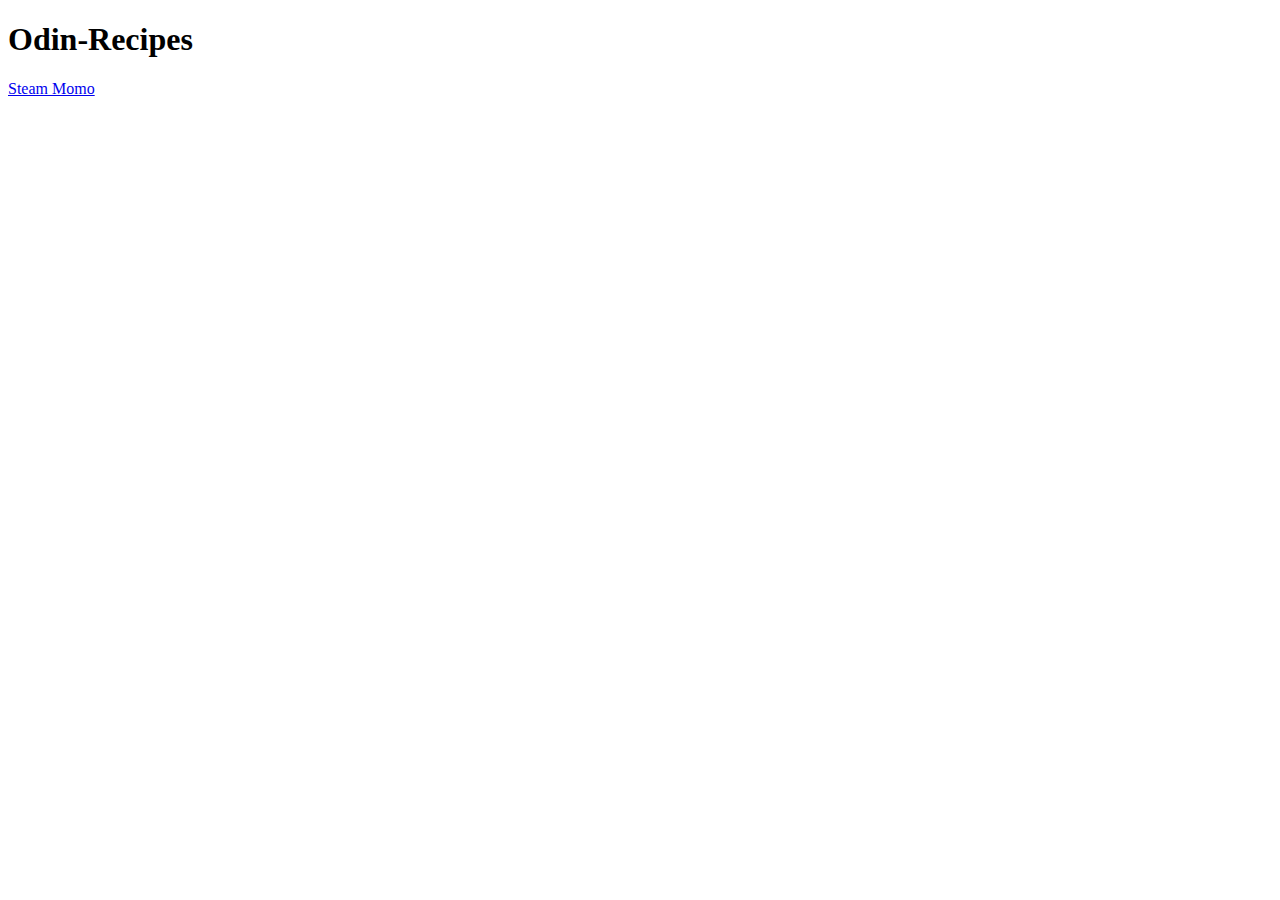
==== index.html @ 42a3f898 "add link to momo on homepage" ====
<!DOCTYPE html>
<html lang="en">
<head>
    <meta charset="UTF-8">
    <meta name="viewport" content="width=device-width, initial-scale=1.0">
    <title>Odin-Recipes</title>
</head>
<body>
    <h1>Odin-Recipes</h1>
    <a href="recipes/momo.html">Steam Momo</a>
</body>
</html>
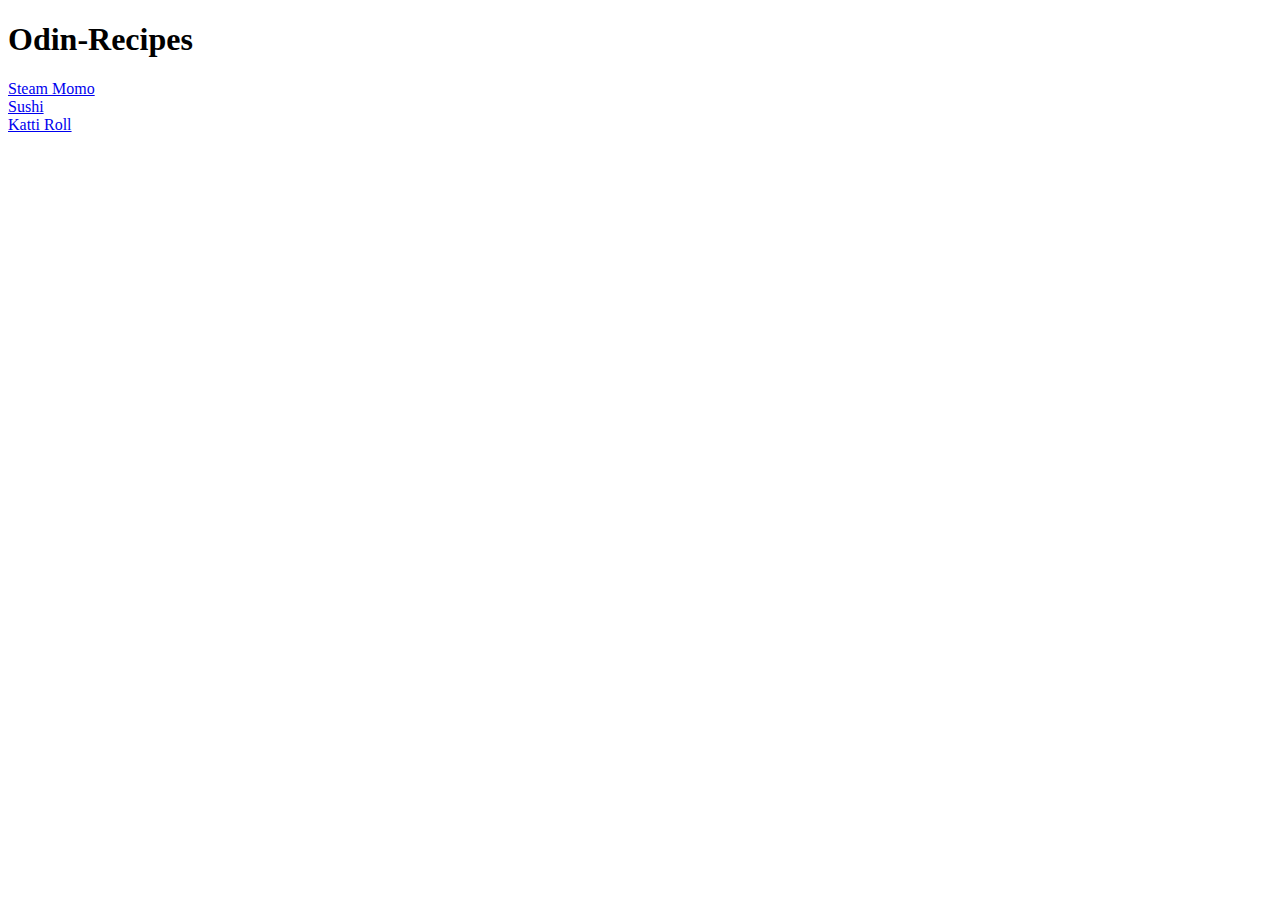
==== commit f62e2dfd: "add link for sushi.html and katti-roll.html" ====
--- a/index.html
+++ b/index.html
@@ -7,6 +7,8 @@
 </head>
 <body>
     <h1>Odin-Recipes</h1>
-    <a href="recipes/momo.html">Steam Momo</a>
+    <a href="recipes/momo.html">Steam Momo</a><br>
+    <a href="recipes/sushi.html">Sushi</a><br>
+    <a href="recipes/katti-roll.html">Katti Roll</a><br>
 </body>
 </html>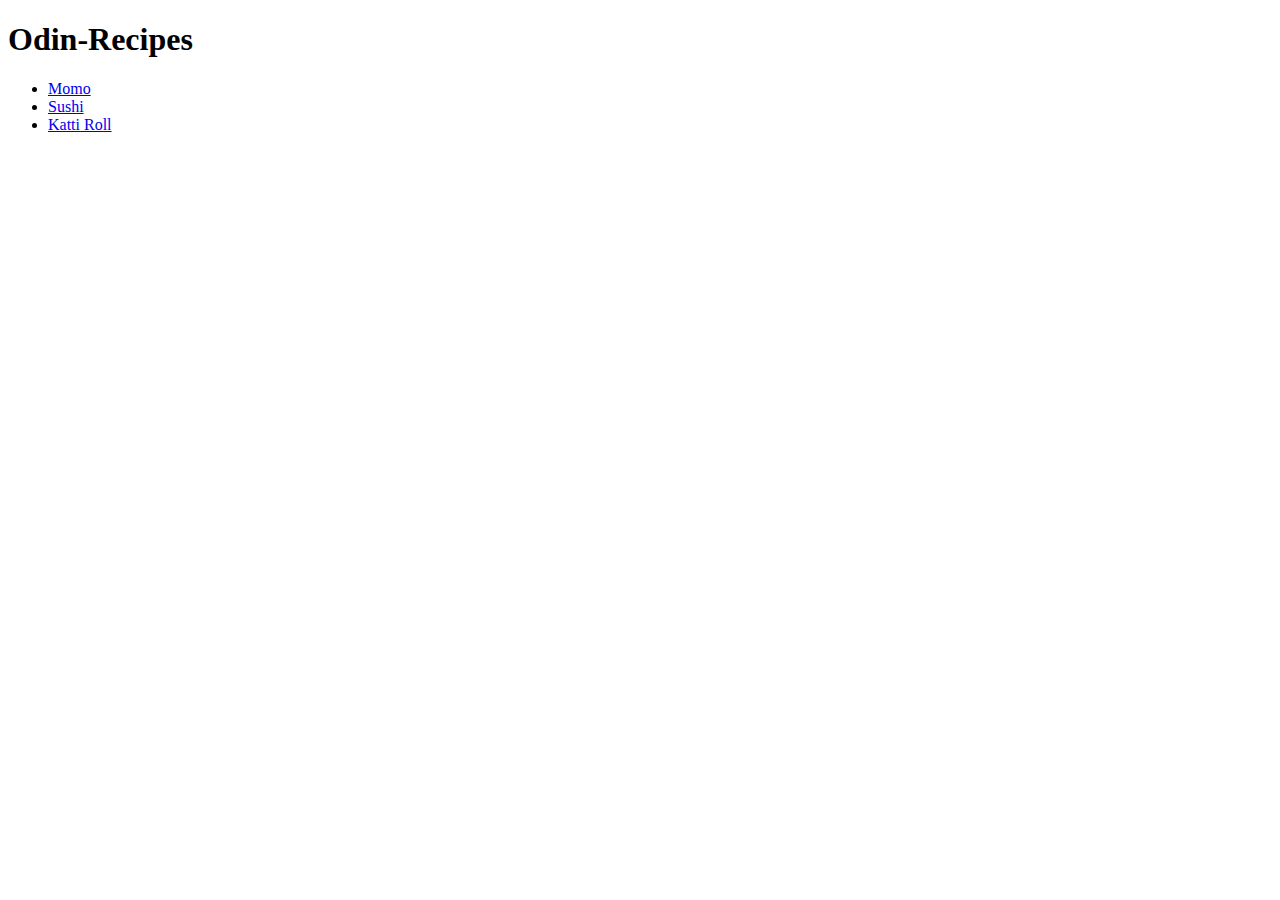
==== commit 8f0e502e: "finalization" ====
--- a/index.html
+++ b/index.html
@@ -7,8 +7,10 @@
 </head>
 <body>
     <h1>Odin-Recipes</h1>
-    <a href="recipes/momo.html">Steam Momo</a><br>
-    <a href="recipes/sushi.html">Sushi</a><br>
-    <a href="recipes/katti-roll.html">Katti Roll</a><br>
+    <ul>
+        <li><a href="recipes/momo.html">Momo</a></li>
+        <li><a href="recipes/sushi.html">Sushi</a></li>
+        <li><a href="recipes/katti-roll.html">Katti Roll</a></li>
+    </ul>
 </body>
 </html>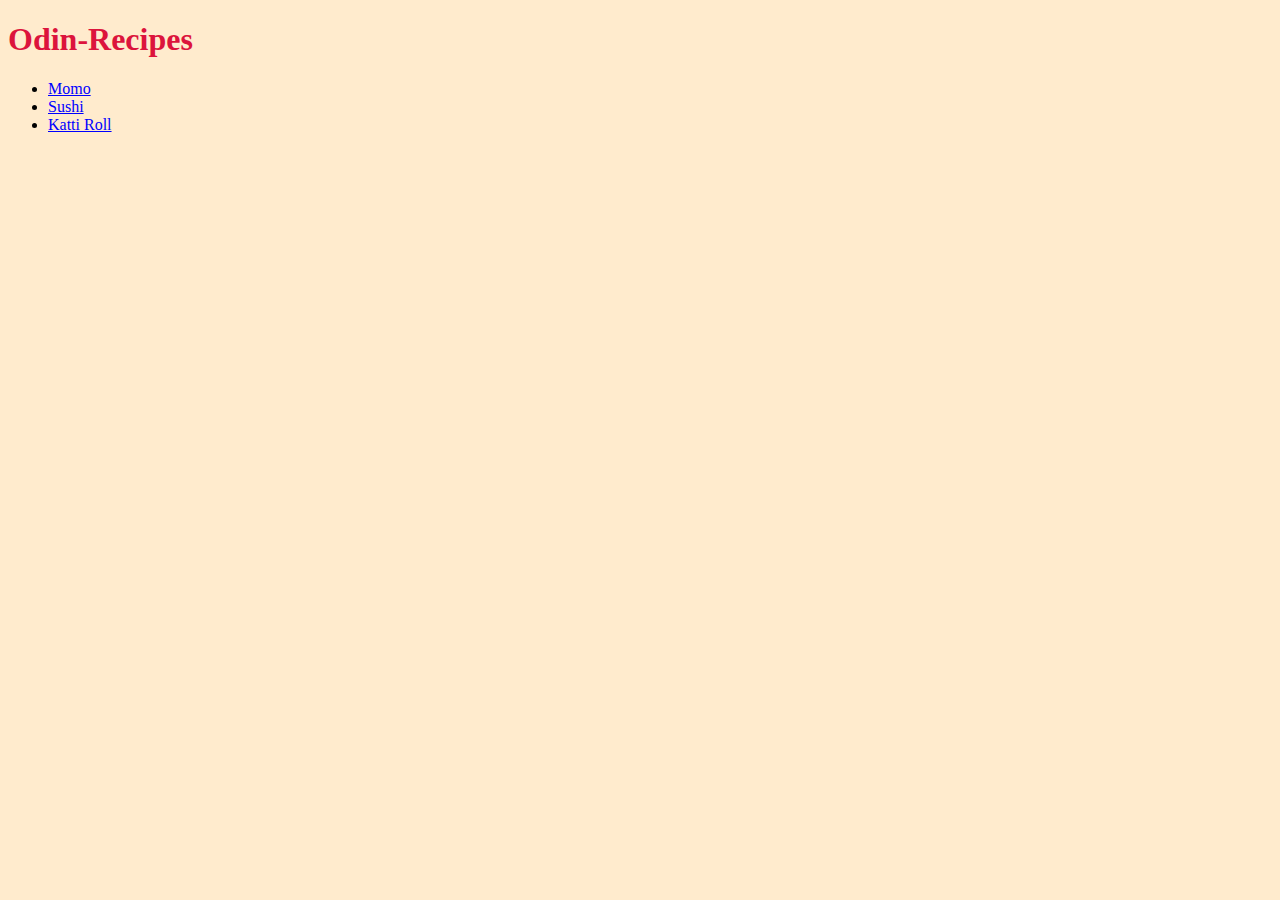
==== commit 1caac346: "add style.css to html files" ====
--- a/index.html
+++ b/index.html
@@ -3,10 +3,11 @@
 <head>
     <meta charset="UTF-8">
     <meta name="viewport" content="width=device-width, initial-scale=1.0">
+    <link rel="stylesheet" href="style.css">
     <title>Odin-Recipes</title>
 </head>
 <body>
-    <h1>Odin-Recipes</h1>
+    <h1 class="heading">Odin-Recipes</h1>
     <ul>
         <li><a href="recipes/momo.html">Momo</a></li>
         <li><a href="recipes/sushi.html">Sushi</a></li>
--- a/style.css
+++ b/style.css
@@ -0,0 +1,12 @@
+body{
+    background-color:blanchedalmond;
+    font-family:"Times New Roman","Times","serif";
+    color:black;
+}
+.heading{
+    color:crimson;
+    font-weight:bold;
+}
+a{
+    color:blue;
+}